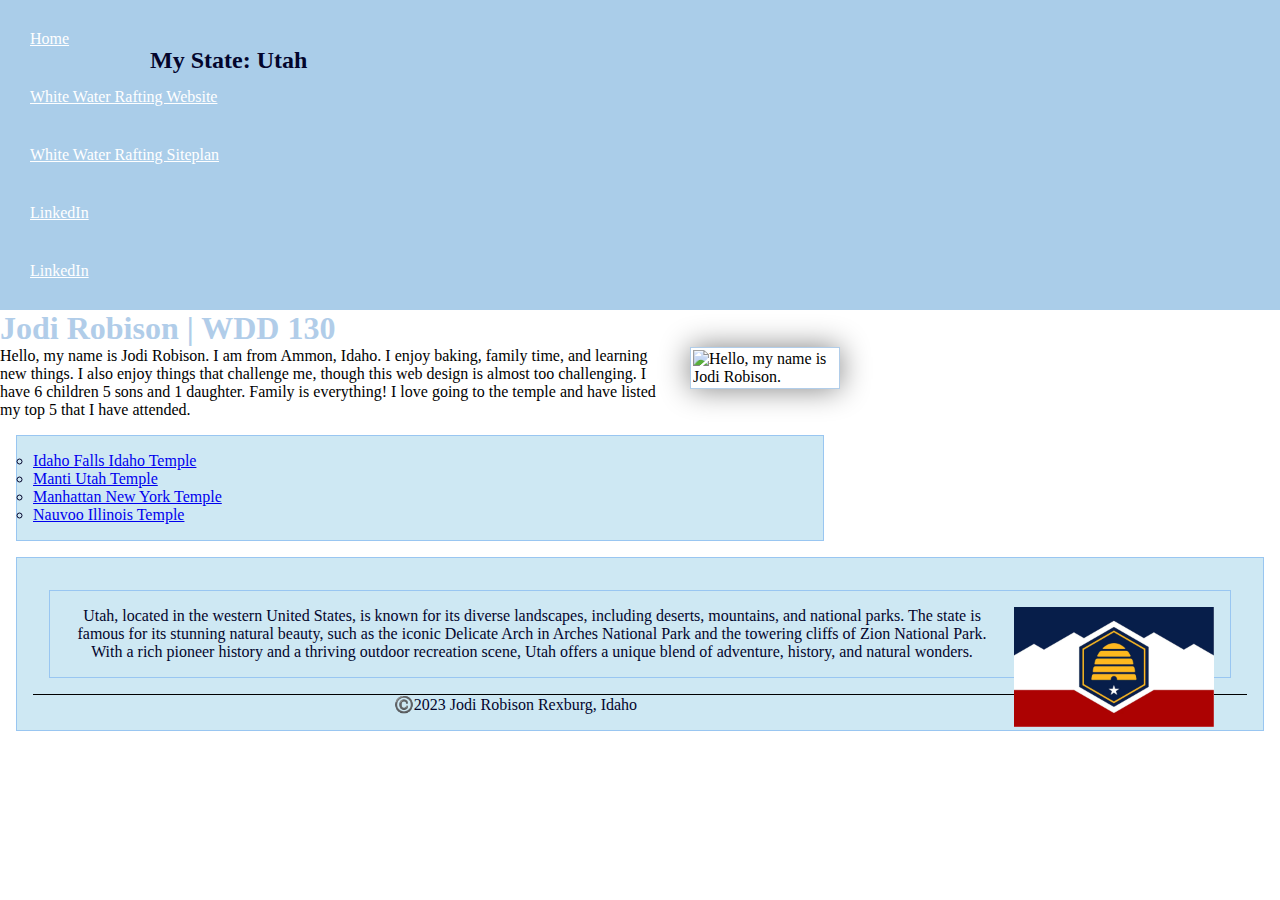
==== index.html @ 1f6356d2 "ugliug" ====
<!DOCTYPE html>
<html lang="en-US">
 <head> 
  <meta charset="utf-8">
  <meta name="viewport" content="width=device-width,initial-scale=1.0">
  <title>Jodi Robison | WDD 130</title>
  <meta name="description" content="jodi robison's home page for wdd130 project">
  <meta name="author" content="jodi robison">
  <link rel="stylesheet" href="styles/styles.css">
  <style>
    img {
      float: right; /* Float the image to the right */
      margin: 0 0 1rem 1rem; /* Add some spacing around the image */
    }
  </style>
 </head>

 <body>
    <header>
      <nav>
        <a href="#">Home</a>
        <a href="wwr/">White Water Rafting Website</a>
        <a href="wwr/site-plan-rafting.html">White Water Rafting Siteplan</a>
        <a href="https://linkedin.com" target=_blank">LinkedIn</a>
        <a href="https://facebook.com" target=_blank">LinkedIn</a>
      </nav>
    </header> 
    <main>
      <h1>Jodi Robison | WDD 130</h1>
      <img src="images/profile.png" alt="Hello, my name is Jodi Robison." width="200">
      <p> Hello, my name is Jodi Robison. I am from Ammon, Idaho. I enjoy baking, family time, and learning new things. I also enjoy things that challenge me, though this web design is almost too challenging. I have 6 children 5 sons and 1 daughter. Family is everything! I love going to the temple and have listed my top 5 that I have attended.</p>
      <ul>
        <ul class="box">
        <li><a href="https://www.churchofjesuschrist.org/temples/details/idaho-falls-idaho-temple?lang=eng" target="_blank">Idaho Falls Idaho Temple</a></li>
        <li><a href="https://www.churchofjesuschrist.org/temples/details/manti-utah-temple?lang=eng" target="_blank">Manti Utah Temple</a></li>
        <li><a href="https://www.churchofjesuschrist.org/temples/details/manhattan-new-york-temple?lang=eng" target="_blank">Manhattan New York Temple</a></li>
        <li><a href="https://www.churchofjesuschrist.org/temples/details/nauvoo-illinois-temple?lang=eng" target= "_blank">Nauvoo Illinois Temple</a></li>
      </ul>
    </main>
    <aside>
      <aside class="box"> 
      <h2>My State: Utah</h2>
       <img src="images/utahflag.jpg" alt="Utah State Flag">
      <p>Utah, located in the western United States, is known for its diverse landscapes, including deserts, mountains,
      and national parks. The state is famous for its stunning natural beauty, such as the iconic Delicate Arch in Arches National Park and the towering cliffs of Zion National Park. With a rich pioneer history and a thriving outdoor recreation scene, Utah offers a unique blend of adventure, history, and natural wonders.</p> 
    </aside>
    <footer>
      <p>©️2023 Jodi Robison Rexburg, Idaho</p>
    </footer>
 </body>
 <!-- Page modified: June 27, 2023 -->

</html>
---- styles/styles.css ----
* {
    margin: 0;
    padding: 0;
    box-sizing: border-box;
  }
nav {
    background-color: rgb(170, 205, 233);
    padding: 10px;
}
nav a {
    color: white;
    display: block;
    padding: 20px;
}
h1 {
    color: rgb(177, 205, 233);
}
main img {
    width: 150px;
    height: auto;
    border: 1px solid rgb(177, 205, 233);
    padding: 2px;
    box-shadow: 0 0 30px gray;
}
p {
    padding: 0;
}
main {
    max-width: 840px;
}
aside {
    margin: 1em;
    border: 1px solid rgba(0, 0, 0, 0.2); /* 1 */
    padding: 1em;
    background-color: #eee;
    color: #333;
    text-align: center;
}
aside img{
    width: 200px;
    height: auto;
}
aside h2 {
    position:absolute;
    top: 47px;
    left: 150px;
  }

footer {
    margin-top: 1em;
    border-top: 1px solid #000;
    text-align: center;
}
/*Class Selectors*/

  /* Styles for the box class */
  .box {
    margin: 1rem; 
    padding: 1rem;
    border: 1px solid rgb(153, 198, 241);
    background-color: #cee8f3;
    color: #03052c;
  }
  aside {
    margin: 1rem;
    padding: 1rem;
    border: 1px solid rgb(153, 198, 241);
    background-color: #cee8f3;
    color: #03052c;
  }
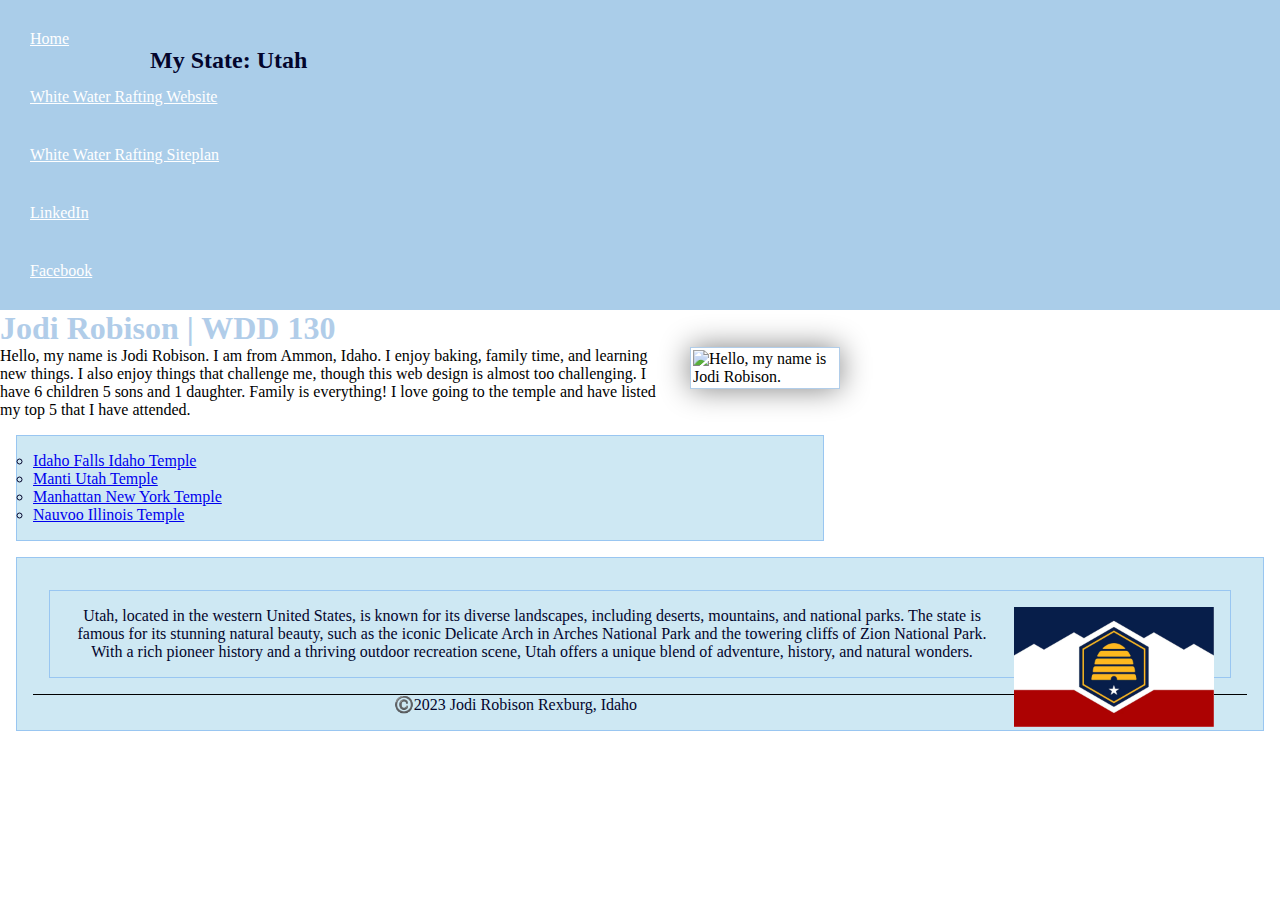
==== commit 078314d8: "iahaihf;sa" ====
--- a/index.html
+++ b/index.html
@@ -22,7 +22,7 @@
         <a href="wwr/">White Water Rafting Website</a>
         <a href="wwr/site-plan-rafting.html">White Water Rafting Siteplan</a>
         <a href="https://linkedin.com" target=_blank">LinkedIn</a>
-        <a href="https://facebook.com" target=_blank">LinkedIn</a>
+        <a href="https://facebook.com" target=_blank">Facebook</a>
       </nav>
     </header> 
     <main>
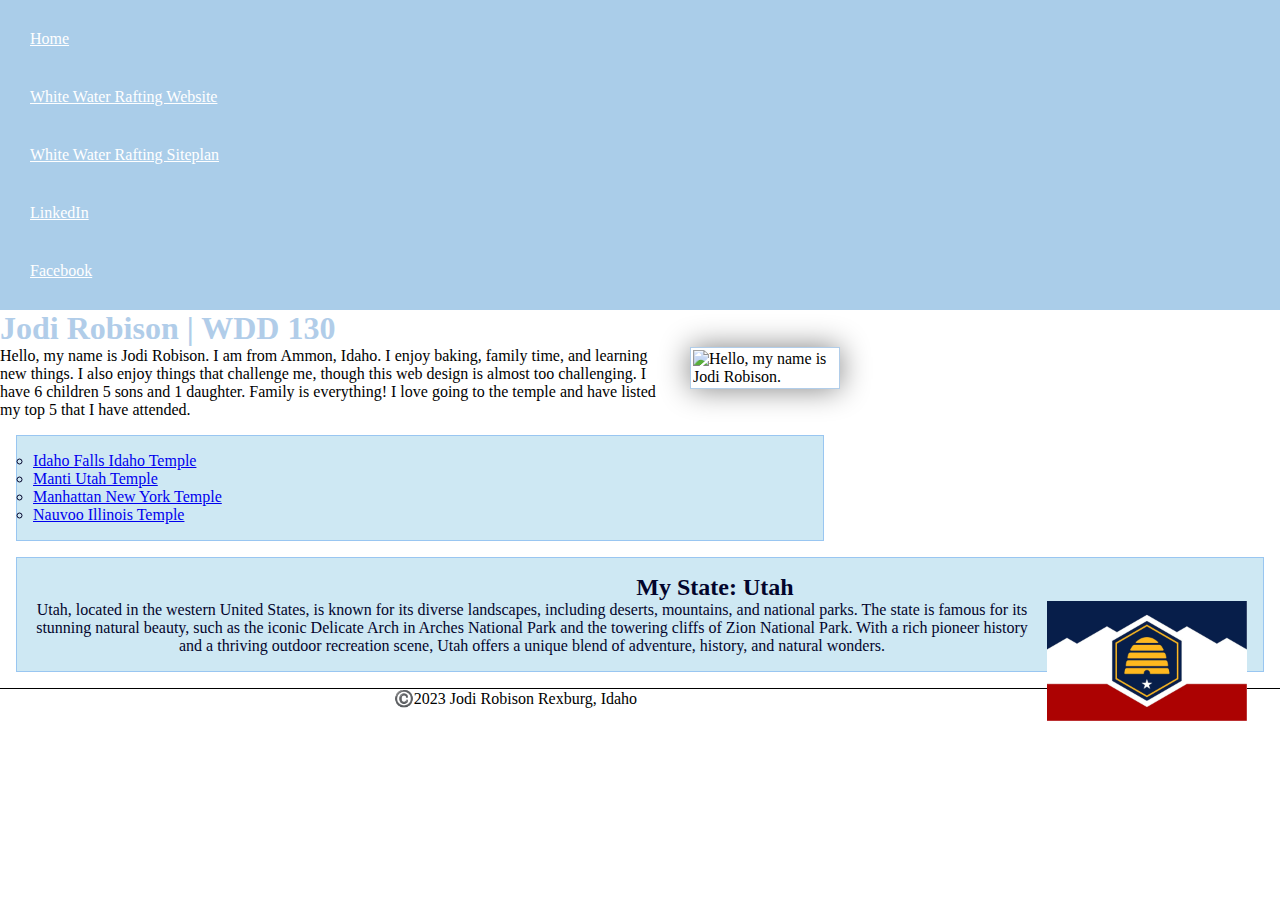
==== commit e1056b93: "akshf;ihe" ====
--- a/index.html
+++ b/index.html
@@ -37,8 +37,7 @@
         <li><a href="https://www.churchofjesuschrist.org/temples/details/nauvoo-illinois-temple?lang=eng" target= "_blank">Nauvoo Illinois Temple</a></li>
       </ul>
     </main>
-    <aside>
-      <aside class="box"> 
+   <aside class="box"> 
       <h2>My State: Utah</h2>
        <img src="images/utahflag.jpg" alt="Utah State Flag">
       <p>Utah, located in the western United States, is known for its diverse landscapes, including deserts, mountains,
--- a/styles/styles.css
+++ b/styles/styles.css
@@ -41,9 +41,9 @@
     height: auto;
 }
 aside h2 {
-    position:absolute;
-    top: 47px;
-    left: 150px;
+    position:relative;
+    top: 0px;
+    left: 75px;
   }
 
 footer {
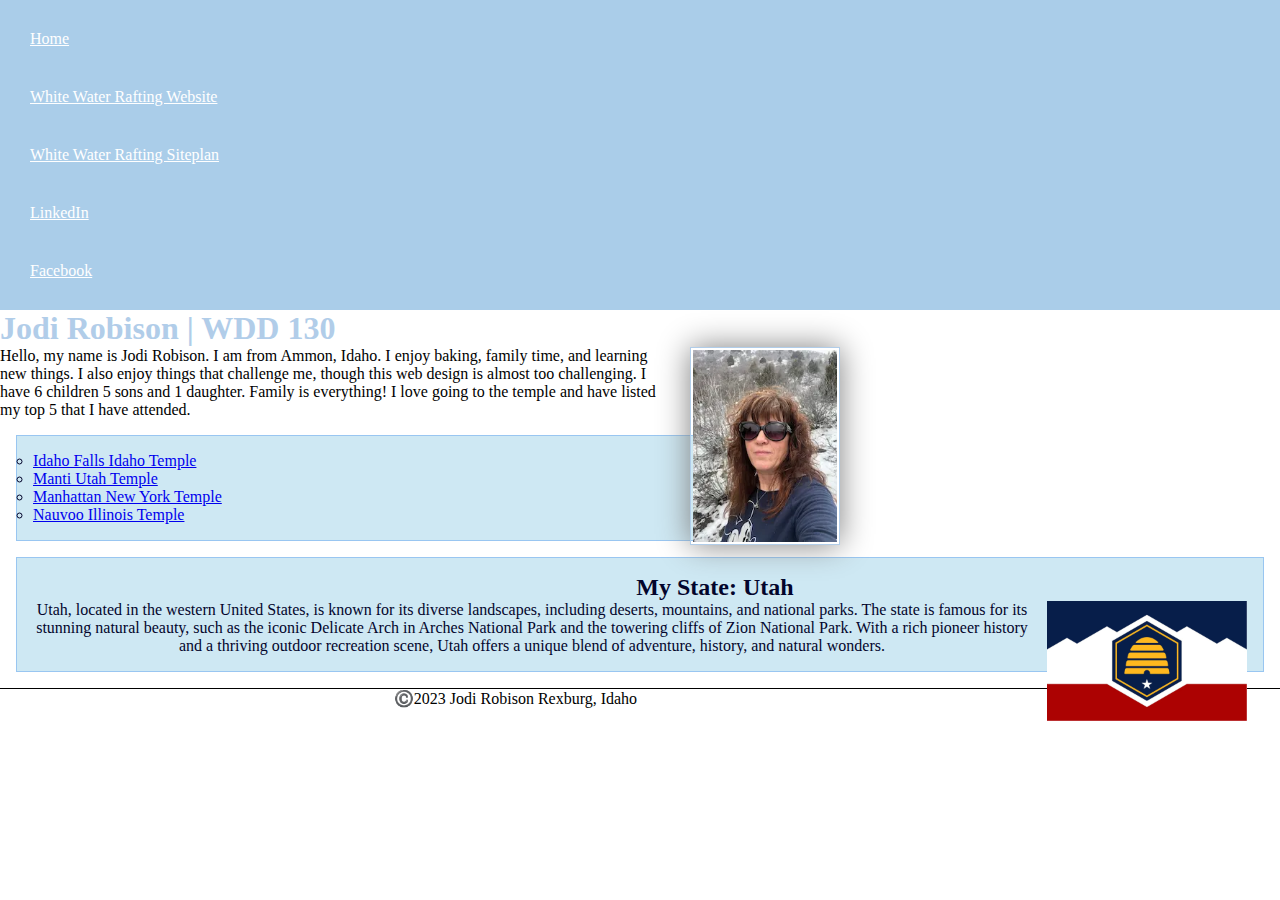
==== commit 76915f93: "anotherbigfix" ====
--- a/index.html
+++ b/index.html
@@ -27,7 +27,7 @@
     </header> 
     <main>
       <h1>Jodi Robison | WDD 130</h1>
-      <img src="images/profile.png" alt="Hello, my name is Jodi Robison." width="200">
+      <img src="images/profile.webp" alt="Hello, my name is Jodi Robison." width="200">
       <p> Hello, my name is Jodi Robison. I am from Ammon, Idaho. I enjoy baking, family time, and learning new things. I also enjoy things that challenge me, though this web design is almost too challenging. I have 6 children 5 sons and 1 daughter. Family is everything! I love going to the temple and have listed my top 5 that I have attended.</p>
       <ul>
         <ul class="box">
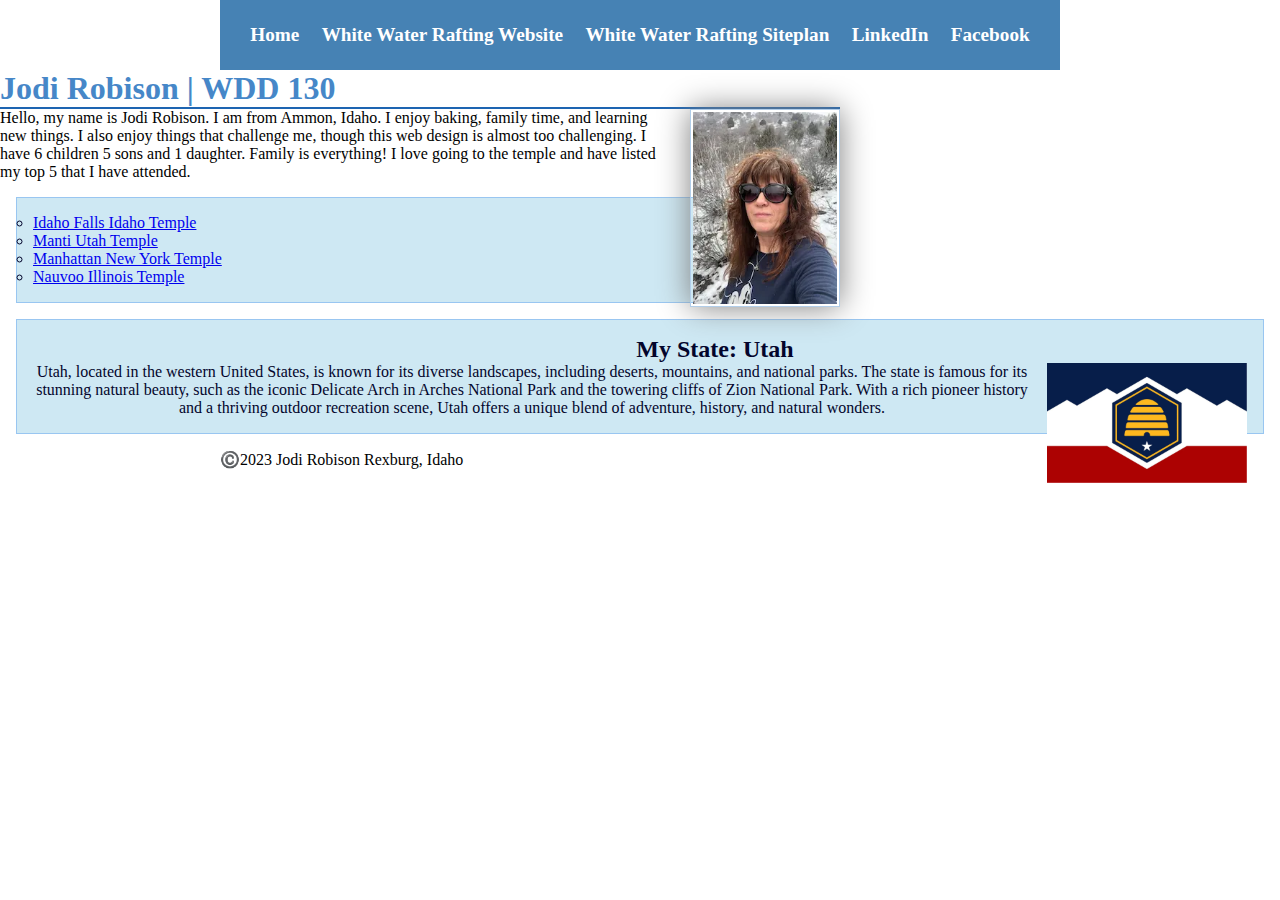
==== commit e08b4968: "igo;i;v" ====
--- a/index.html
+++ b/index.html
@@ -25,6 +25,7 @@
         <a href="https://facebook.com" target=_blank">Facebook</a>
       </nav>
     </header> 
+    <div class="grid">
     <main>
       <h1>Jodi Robison | WDD 130</h1>
       <img src="images/profile.webp" alt="Hello, my name is Jodi Robison." width="200">
@@ -43,6 +44,7 @@
       <p>Utah, located in the western United States, is known for its diverse landscapes, including deserts, mountains,
       and national parks. The state is famous for its stunning natural beauty, such as the iconic Delicate Arch in Arches National Park and the towering cliffs of Zion National Park. With a rich pioneer history and a thriving outdoor recreation scene, Utah offers a unique blend of adventure, history, and natural wonders.</p> 
     </aside>
+  </div>
     <footer>
       <p>©️2023 Jodi Robison Rexburg, Idaho</p>
     </footer>
--- a/styles/styles.css
+++ b/styles/styles.css
@@ -3,17 +3,28 @@
     padding: 0;
     box-sizing: border-box;
   }
+  header, footer {
+    max-width: 840px;
+    margin: 0 auto;
+}
 nav {
-    background-color: rgb(170, 205, 233);
-    padding: 10px;
+    background-color: steelblue;
+    padding: 1rem;
+    display: flex;
+    justify-content: space-evenly;
+    align-items: center;
 }
 nav a {
-    color: white;
     display: block;
-    padding: 20px;
+    padding: 0.5rem;
+    text-decoration: none;
+    font-size: 1.2rem;
+    font-weight: 700;
+    color: #fff;
 }
 h1 {
-    color: rgb(177, 205, 233);
+    color: rgb(70, 135, 200);
+    border-bottom: 2px solid #1d64b1;
 }
 main img {
     width: 150px;
@@ -46,11 +57,7 @@
     left: 75px;
   }
 
-footer {
-    margin-top: 1em;
-    border-top: 1px solid #000;
-    text-align: center;
-}
+
 /*Class Selectors*/
 
   /* Styles for the box class */
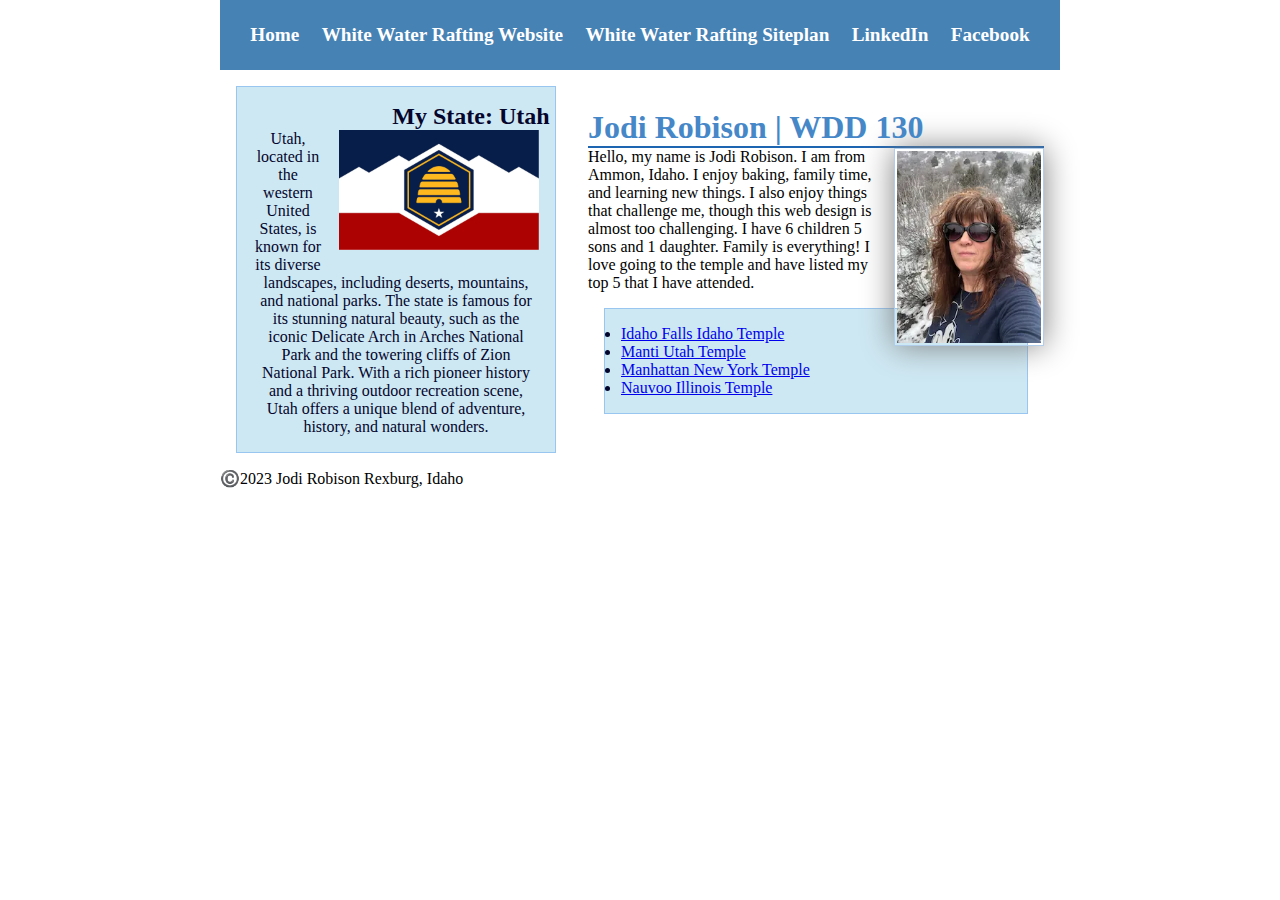
==== commit a2edb3bb: "askdfnake" ====
--- a/index.html
+++ b/index.html
@@ -21,8 +21,8 @@
         <a href="#">Home</a>
         <a href="wwr/">White Water Rafting Website</a>
         <a href="wwr/site-plan-rafting.html">White Water Rafting Siteplan</a>
-        <a href="https://linkedin.com" target=_blank">LinkedIn</a>
-        <a href="https://facebook.com" target=_blank">Facebook</a>
+        <a href="https://linkedin.com target=_blank">LinkedIn</a>
+        <a href="https://facebook.com target=_blank">Facebook</a>
       </nav>
     </header> 
     <div class="grid">
@@ -30,8 +30,7 @@
       <h1>Jodi Robison | WDD 130</h1>
       <img src="images/profile.webp" alt="Hello, my name is Jodi Robison." width="200">
       <p> Hello, my name is Jodi Robison. I am from Ammon, Idaho. I enjoy baking, family time, and learning new things. I also enjoy things that challenge me, though this web design is almost too challenging. I have 6 children 5 sons and 1 daughter. Family is everything! I love going to the temple and have listed my top 5 that I have attended.</p>
-      <ul>
-        <ul class="box">
+      <ul class="box">
         <li><a href="https://www.churchofjesuschrist.org/temples/details/idaho-falls-idaho-temple?lang=eng" target="_blank">Idaho Falls Idaho Temple</a></li>
         <li><a href="https://www.churchofjesuschrist.org/temples/details/manti-utah-temple?lang=eng" target="_blank">Manti Utah Temple</a></li>
         <li><a href="https://www.churchofjesuschrist.org/temples/details/manhattan-new-york-temple?lang=eng" target="_blank">Manhattan New York Temple</a></li>
--- a/styles/styles.css
+++ b/styles/styles.css
@@ -3,7 +3,7 @@
     padding: 0;
     box-sizing: border-box;
   }
-  header, footer {
+  header, .grid, footer {
     max-width: 840px;
     margin: 0 auto;
 }
@@ -25,6 +25,20 @@
 h1 {
     color: rgb(70, 135, 200);
     border-bottom: 2px solid #1d64b1;
+}
+.grid {
+    display: grid;
+    align-items: center;   
+}
+main {
+    grid-column: 2/3;
+    margin: 1rem; 
+}
+aside {
+    width: 20rem;
+    position: relative;
+    grid-column: 1/2;
+    grid-row: 1/2;
 }
 main img {
     width: 150px;
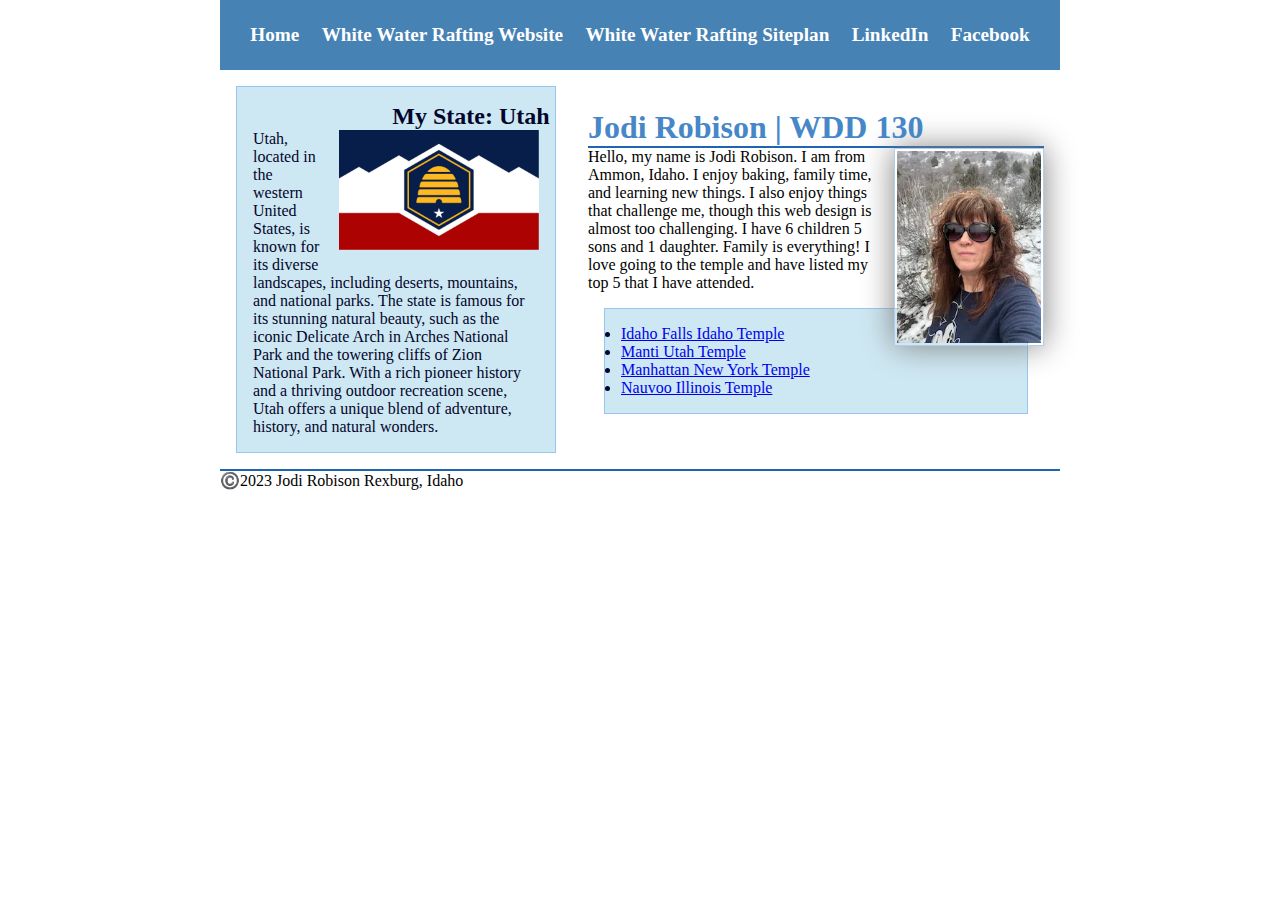
==== commit 2c16043c: "'o'aoh'4hq'" ====
--- a/index.html
+++ b/index.html
@@ -21,8 +21,8 @@
         <a href="#">Home</a>
         <a href="wwr/">White Water Rafting Website</a>
         <a href="wwr/site-plan-rafting.html">White Water Rafting Siteplan</a>
-        <a href="https://linkedin.com target=_blank">LinkedIn</a>
-        <a href="https://facebook.com target=_blank">Facebook</a>
+        <a href="https://linkedin.com target="_blank">LinkedIn</a>
+        <a href="https://facebook.com target="_blank">Facebook</a>
       </nav>
     </header> 
     <div class="grid">
--- a/styles/styles.css
+++ b/styles/styles.css
@@ -49,6 +49,7 @@
 }
 p {
     padding: 0;
+    text-align: left;
 }
 main {
     max-width: 840px;
@@ -69,8 +70,11 @@
     position:relative;
     top: 0px;
     left: 75px;
-  }
-
+}
+    footer {
+        border-top: 2px solid #1d64b1; 
+        text-align: center;
+      }
 
 /*Class Selectors*/
 
@@ -88,4 +92,6 @@
     border: 1px solid rgb(153, 198, 241);
     background-color: #cee8f3;
     color: #03052c;
-  }+    footer p {
+        text-align: center;
+      }  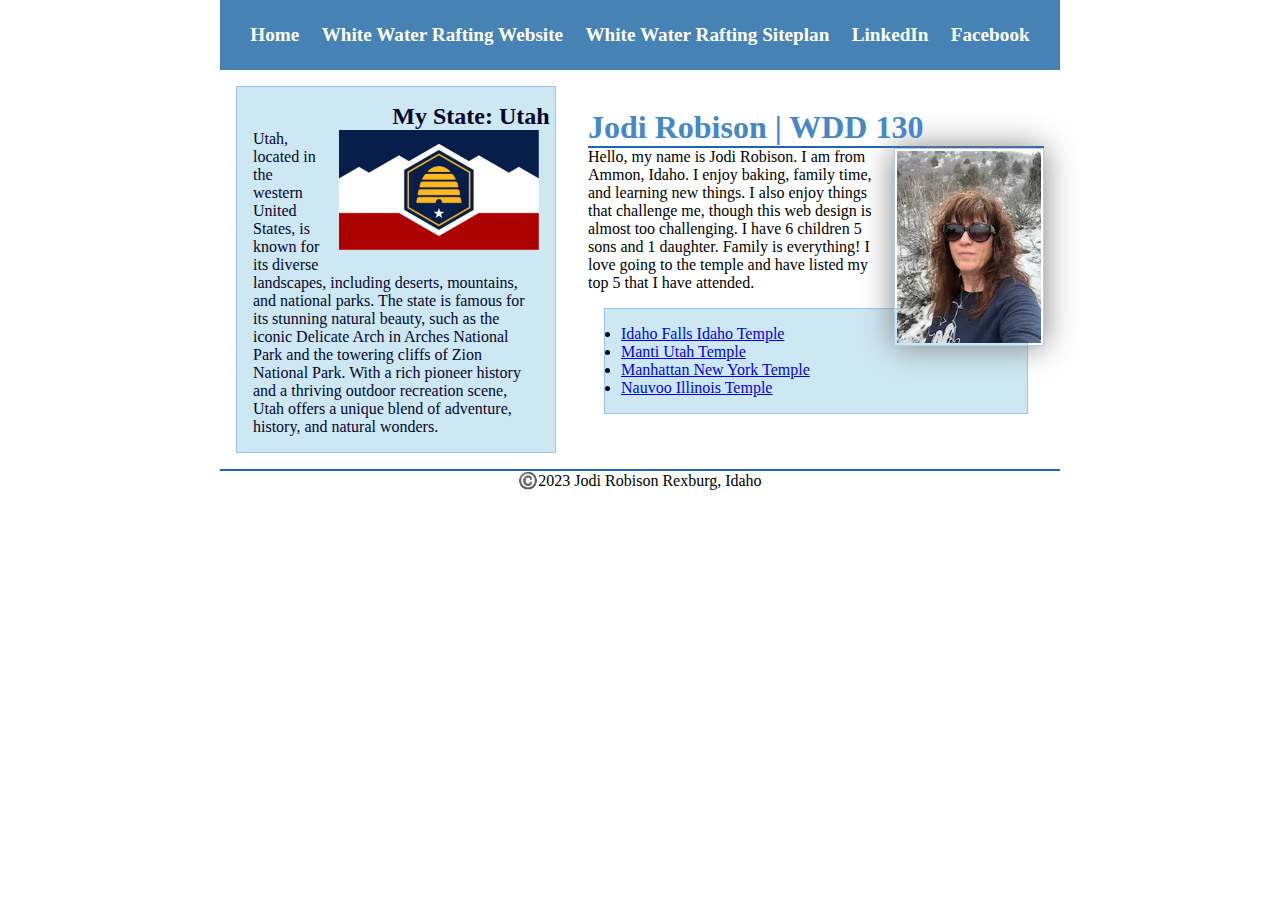
==== commit 87c682b6: "bbb" ====
--- a/index.html
+++ b/index.html
@@ -44,9 +44,9 @@
       and national parks. The state is famous for its stunning natural beauty, such as the iconic Delicate Arch in Arches National Park and the towering cliffs of Zion National Park. With a rich pioneer history and a thriving outdoor recreation scene, Utah offers a unique blend of adventure, history, and natural wonders.</p> 
     </aside>
   </div>
-    <footer>
-      <p>©️2023 Jodi Robison Rexburg, Idaho</p>
-    </footer>
+  <footer>
+    <p>©️2023 Jodi Robison Rexburg, Idaho</p>
+  </footer>
  </body>
  <!-- Page modified: June 27, 2023 -->
 
--- a/styles/styles.css
+++ b/styles/styles.css
@@ -71,9 +71,9 @@
     top: 0px;
     left: 75px;
 }
-    footer {
-        border-top: 2px solid #1d64b1; 
-        text-align: center;
+footer {
+ border-top: 2px solid #1d64b1; 
+ text-align: center;
       }
 
 /*Class Selectors*/
@@ -92,6 +92,7 @@
     border: 1px solid rgb(153, 198, 241);
     background-color: #cee8f3;
     color: #03052c;
-    footer p {
-        text-align: center;
-      }  +  }
+footer p {
+text-align: center;
+}  